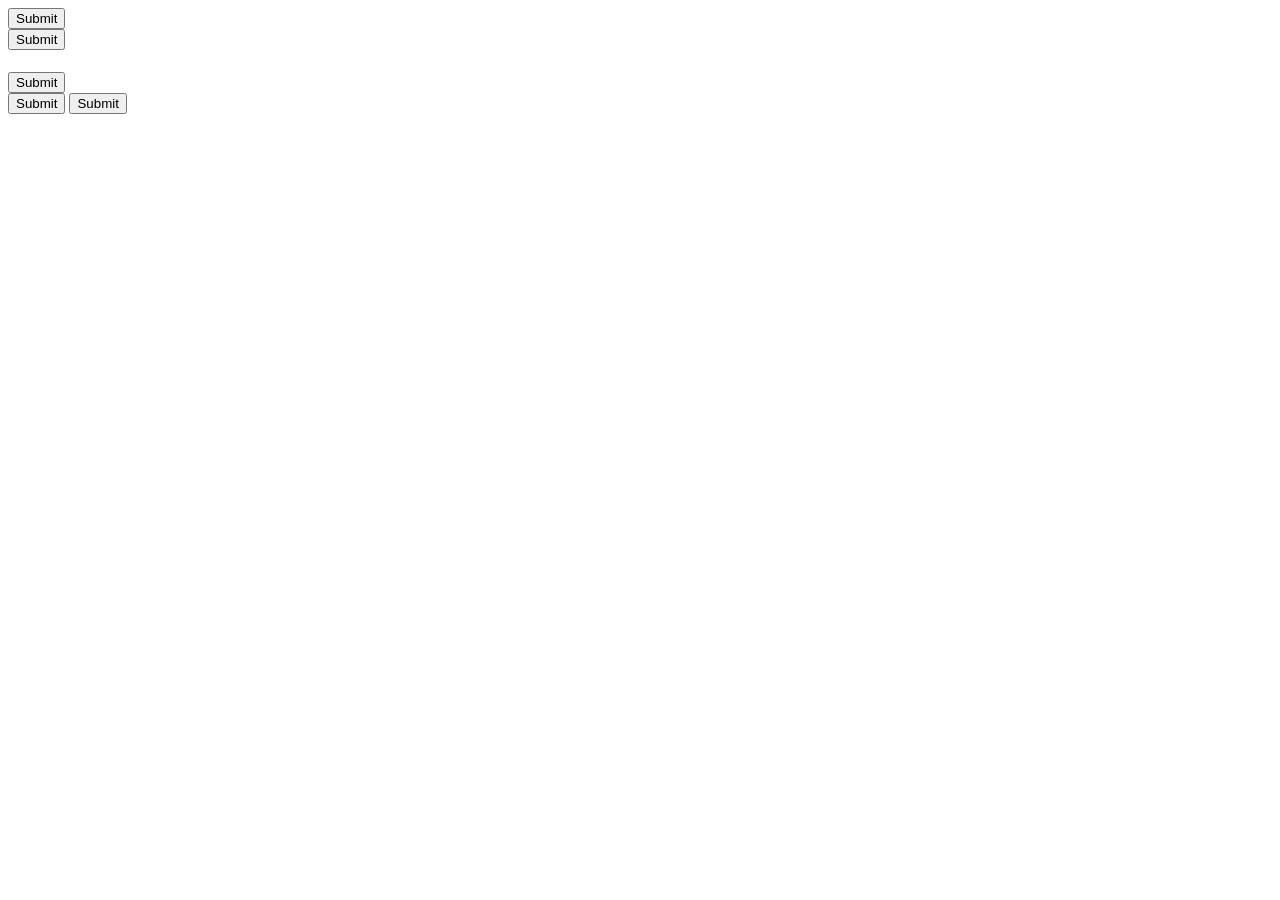
==== src/main/resources/templates/tasks/index.html @ 09fe2639 "ソースコードアップロード" ====
<!DOCTYPE html>
<html xmlns:th="http://www.thymeleaf.org" xmlns:layout="http://www.ultraq.net.nz/thymeleaf/layout" layout:decorate="~{layouts/layout}">
<head>
</head>
<body>
	<div layout:fragment="contents">

		<!-- 新規作成画面遷移フォーム -->
		<form method="get" class="form-horizontal" th:action="@{/create}">
			<input type="submit" class="btn btn-primary btn-lg" name="form" th:value="#{A0001_add_task_button}" />
		</form>
		
		<!-- 削除画面遷移フォーム -->
		<form method="get" class="form-horizontal" th:action="@{/delete}">
			<input type="submit" class="btn btn-danger btn-lg" name="form" th:value="#{A0001_delete_task_button}" />
		</form>

		<!-- 登録済タスク一覧 -->
		<div th:each="item : ${list}">
			<div class="card">
				<h5 class="card-header" th:text="${item.name}"></h5>
				<div class="card-body">
					<h5 class="card-title" th:text="${item.content}"></h5>
					<p class="card-text" th:text="${item.userId}"></p>
					
					<!-- タスク実行フォーム -->
					<form method="post" class="form-horizontal" th:action="@{/execute}">
						<input type="hidden" name="task_id" th:value="${item.taskId}" />
						<input type="submit" class="btn btn-primary" th:value="タスク完了" />
					</form>
					
					<!-- タスク変更、詳細画面遷移フォーム -->
					<form method="get" class="form-horizontal" th:action="@{/task}">
						<input type="hidden" name="task_id" th:value="${item.taskId}" />
						<input type="submit" class="btn btn-outline-primary" name="update" th:value="変更" />
						<input type="submit" class="btn btn-outline-success" name="detail" th:value="詳細" />
					</form>
				</div>
			</div>
		</div>
		
	</div>
</body>
</html>
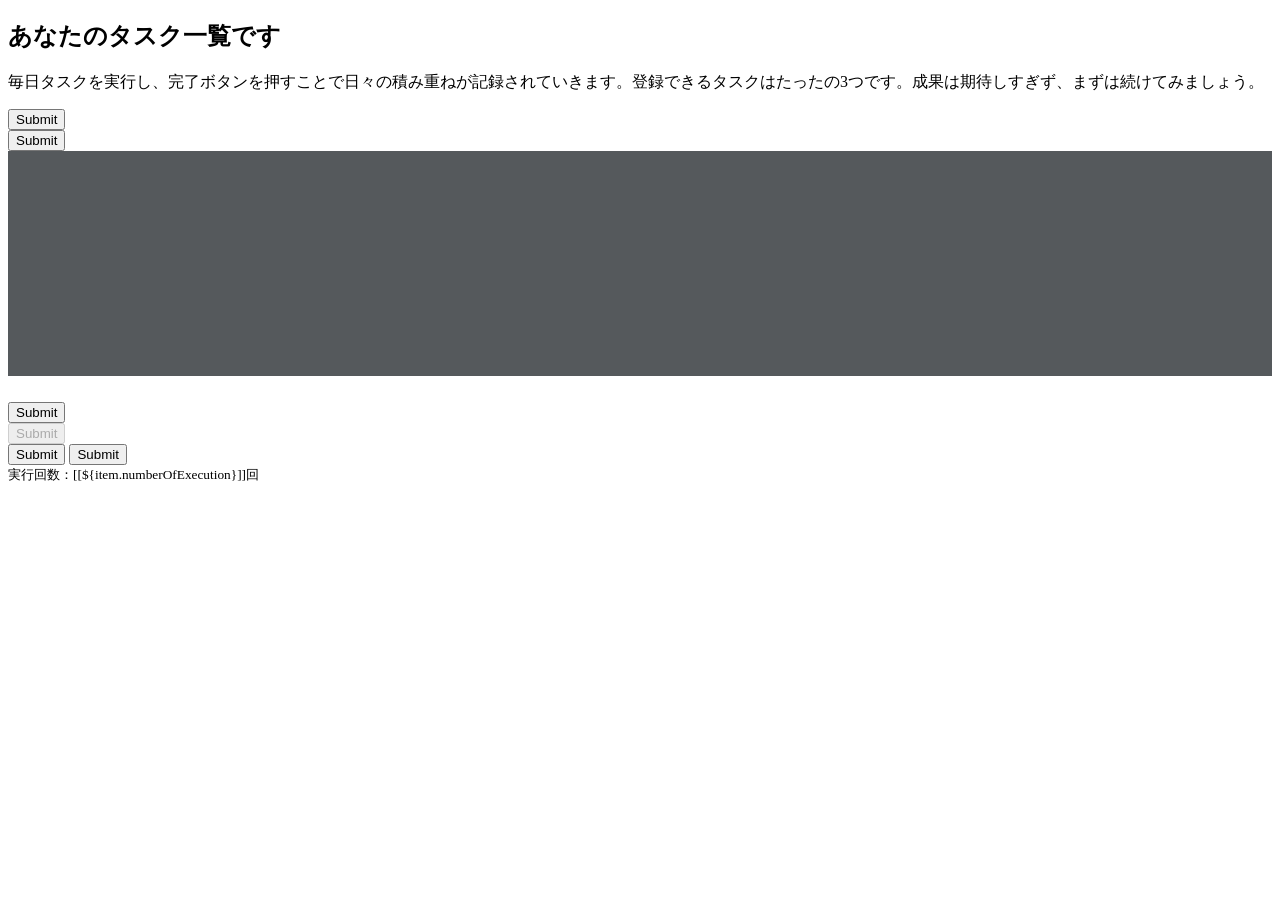
==== commit 78d7c1fe: "#3 タスク一覧画面に実行回数を標示" ====
--- a/src/main/resources/templates/tasks/index.html
+++ b/src/main/resources/templates/tasks/index.html
@@ -4,41 +4,80 @@
 </head>
 <body>
 	<div layout:fragment="contents">
+		<div class="py-5 text-center">
+			<h2 th:text="#{A0001_title}">あなたのタスク一覧です</h2>
+			<p class="lead" th:text="#{A0001_subtitle}">毎日タスクを実行し、完了ボタンを押すことで日々の積み重ねが記録されていきます。登録できるタスクはたったの3つです。成果は期待しすぎず、まずは続けてみましょう。</p>
+		</div>
 
-		<!-- 新規作成画面遷移フォーム -->
-		<form method="get" class="form-horizontal" th:action="@{/create}">
-			<input type="submit" class="btn btn-primary btn-lg" name="form" th:value="#{A0001_add_task_button}" />
-		</form>
-		
-		<!-- 削除画面遷移フォーム -->
-		<form method="get" class="form-horizontal" th:action="@{/delete}">
-			<input type="submit" class="btn btn-danger btn-lg" name="form" th:value="#{A0001_delete_task_button}" />
-		</form>
 
-		<!-- 登録済タスク一覧 -->
-		<div th:each="item : ${list}">
-			<div class="card">
-				<h5 class="card-header" th:text="${item.name}"></h5>
-				<div class="card-body">
-					<h5 class="card-title" th:text="${item.content}"></h5>
-					<p class="card-text" th:text="${item.userId}"></p>
-					
-					<!-- タスク実行フォーム -->
-					<form method="post" class="form-horizontal" th:action="@{/execute}">
-						<input type="hidden" name="task_id" th:value="${item.taskId}" />
-						<input type="submit" class="btn btn-primary" th:value="タスク完了" />
-					</form>
-					
-					<!-- タスク変更、詳細画面遷移フォーム -->
-					<form method="get" class="form-horizontal" th:action="@{/task}">
-						<input type="hidden" name="task_id" th:value="${item.taskId}" />
-						<input type="submit" class="btn btn-outline-primary" name="update" th:value="変更" />
-						<input type="submit" class="btn btn-outline-success" name="detail" th:value="詳細" />
-					</form>
+
+		<section class="text-center container">
+			<div class="col-lg-5 col-md-8 mx-auto">
+				<div class="row">
+					<div class="col-6 mx-auto">
+						<!-- タスク追加フォーム -->
+						<form method="get" class="form-horizontal" th:action="@{/create}">
+							<input type="submit" class="btn btn-success btn-lg" name="form" th:value="#{A0001_add_task_button}" />
+						</form>
+					</div>
+
+					<div class="col-6 mx-auto">
+						<!-- タスク削除フォーム -->
+						<form method="get" class="form-horizontal" th:action="@{/delete}">
+							<input type="submit" class="btn btn-danger btn-lg" name="form" th:value="#{A0001_delete_task_button}" />
+						</form>
+					</div>
+
+				</div>
+			</div>
+		</section>
+
+		<div class="album py-5">
+			<div class="container">
+				<div class="row row-cols-1 row-cols-sm-2 row-cols-md-3 g-3">
+					<div th:each="item : ${list}">
+						<div class="col">
+							<div class="card shadow-sm">
+								<svg class="bd-placeholder-img card-img-top" width="100%" height="225" xmlns="http://www.w3.org/2000/svg" role="img" aria-label="Placeholder: Thumbnail" preserveAspectRatio="xMidYMid slice"
+									focusable="false">
+									<rect width="100%" height="100%" fill="#55595c" />
+								</svg>
+
+								<div class="card-body">
+									<h5 class="card-title" th:text="${item.name}"></h5>
+									<p class="card-text" th:text="${item.content}"></p>
+									<div class="d-flex flex-column justify-content-between align-items-left">
+									
+										<form method="post" class="form-horizontal" th:action="@{/execute}">
+											<input type="hidden" name="task_id" th:value="${item.taskId}" />
+											
+											<div th:if="${item.status == '0'}">
+												<input type="submit" class="btn btn-primary" th:value="#{A0001_task_complete_button}" />
+											</div>
+											<div th:unless="${item.status == '0'}">
+												<input type="submit" class="btn btn-secondary" th:value="#{A0001_task_complete_button_disabled}" disabled/>
+											</div>
+										</form>
+
+										<div class="d-flex jusify-content-between align-items-end">
+										
+											<form method="get" class="form-horizontal py-4 flex-grow-1" th:action="@{/task}">
+												<input type="hidden" name="task_id" th:value="${item.taskId}" />
+												<input type="submit" class="btn btn-outline-primary" name="update" th:value="#{A0001_task_edit_button}" />
+												<input type="submit" class="btn btn-outline-success" name="detail" th:value="#{A0001_task_detail_button}" />
+											</form>
+											<small class="text-muted">実行回数：[[${item.numberOfExecution}]]回</small>
+										</div>
+									</div>
+								</div>
+
+							</div>
+						</div>
+					</div>
 				</div>
 			</div>
 		</div>
-		
+
 	</div>
 </body>
 </html>
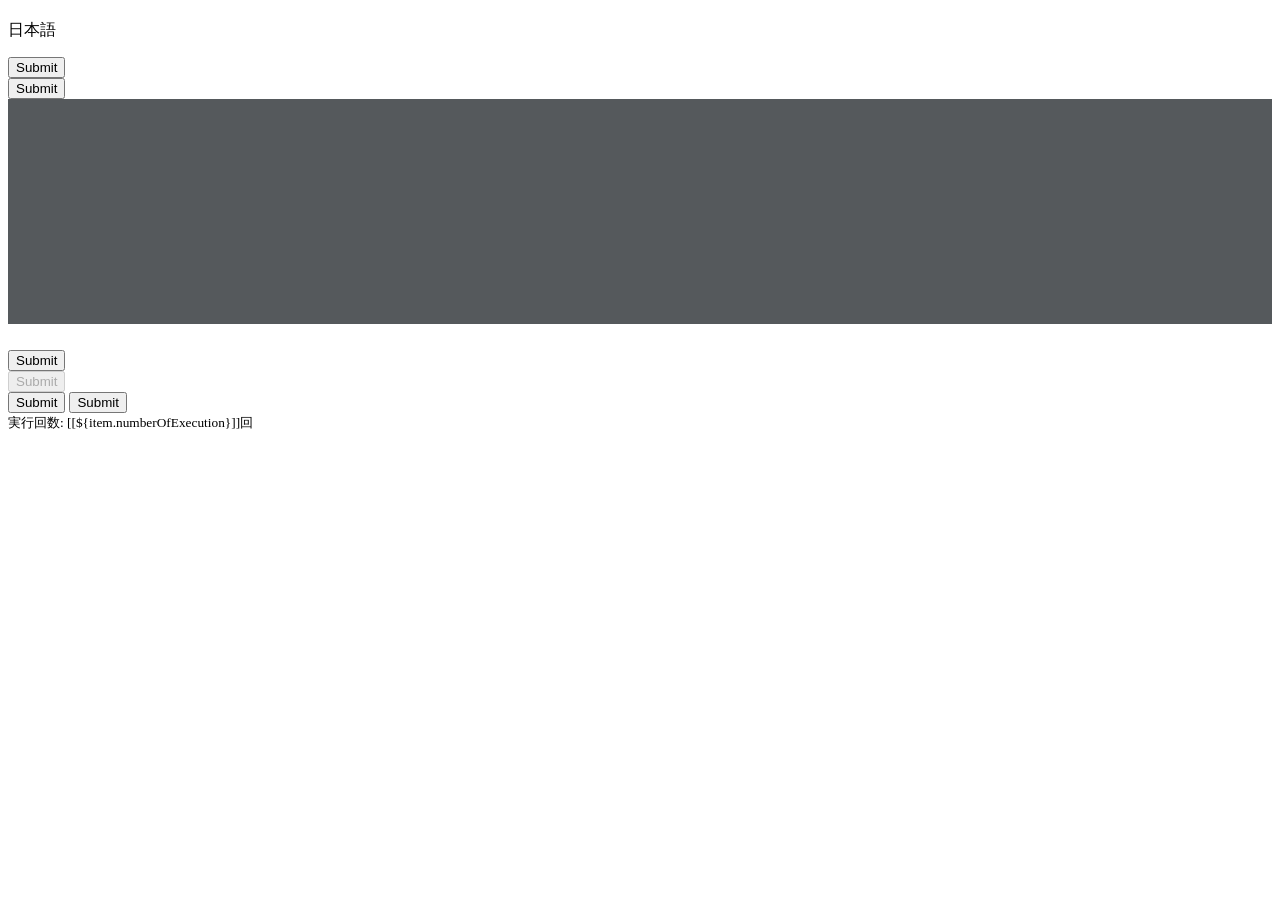
==== commit b147e584: "edit #4" ====
--- a/src/main/resources/templates/tasks/index.html
+++ b/src/main/resources/templates/tasks/index.html
@@ -5,8 +5,8 @@
 <body>
 	<div layout:fragment="contents">
 		<div class="py-5 text-center">
-			<h2 th:text="#{A0001_title}">あなたのタスク一覧です</h2>
-			<p class="lead" th:text="#{A0001_subtitle}">毎日タスクを実行し、完了ボタンを押すことで日々の積み重ねが記録されていきます。登録できるタスクはたったの3つです。成果は期待しすぎず、まずは続けてみましょう。</p>
+			<h2 th:text="#{A0001_title}"></h2>
+			<p class="lead" th:text="#{A0001_subtitle}">日本語</p>
 		</div>
 
 
@@ -15,14 +15,14 @@
 			<div class="col-lg-5 col-md-8 mx-auto">
 				<div class="row">
 					<div class="col-6 mx-auto">
-						<!-- タスク追加フォーム -->
+						<!-- 繧ｿ繧ｹ繧ｯ霑ｽ蜉�繝輔か繝ｼ繝� -->
 						<form method="get" class="form-horizontal" th:action="@{/create}">
 							<input type="submit" class="btn btn-success btn-lg" name="form" th:value="#{A0001_add_task_button}" />
 						</form>
 					</div>
 
 					<div class="col-6 mx-auto">
-						<!-- タスク削除フォーム -->
+						<!-- 繧ｿ繧ｹ繧ｯ蜑企勁繝輔か繝ｼ繝� -->
 						<form method="get" class="form-horizontal" th:action="@{/delete}">
 							<input type="submit" class="btn btn-danger btn-lg" name="form" th:value="#{A0001_delete_task_button}" />
 						</form>
@@ -50,7 +50,6 @@
 									
 										<form method="post" class="form-horizontal" th:action="@{/execute}">
 											<input type="hidden" name="task_id" th:value="${item.taskId}" />
-											
 											<div th:if="${item.status == '0'}">
 												<input type="submit" class="btn btn-primary" th:value="#{A0001_task_complete_button}" />
 											</div>
@@ -66,7 +65,7 @@
 												<input type="submit" class="btn btn-outline-primary" name="update" th:value="#{A0001_task_edit_button}" />
 												<input type="submit" class="btn btn-outline-success" name="detail" th:value="#{A0001_task_detail_button}" />
 											</form>
-											<small class="text-muted">実行回数：[[${item.numberOfExecution}]]回</small>
+											<small class="text-muted">実行回数: [[${item.numberOfExecution}]]回</small>
 										</div>
 									</div>
 								</div>
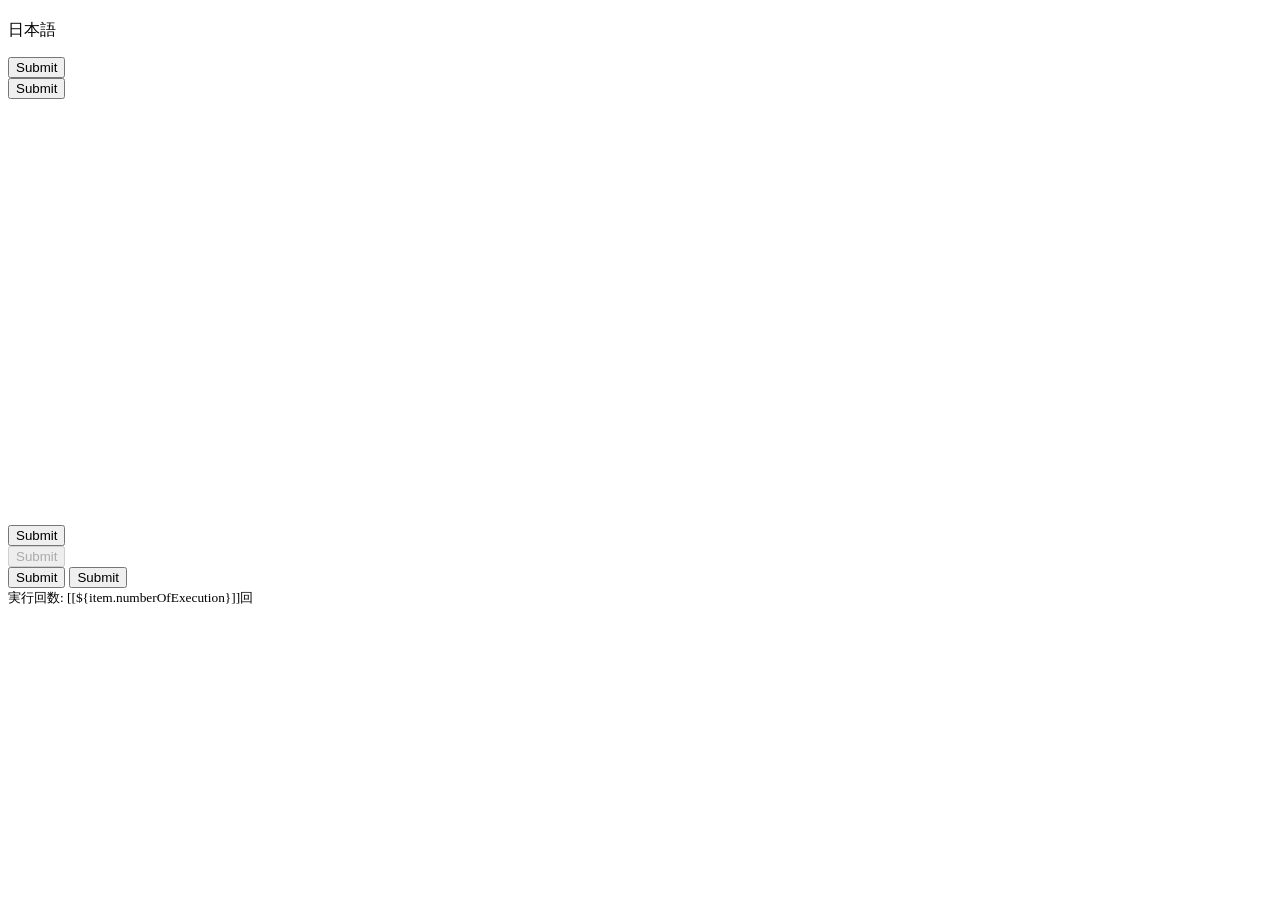
==== commit b41c81ef: "タスク詳細画面の作成と柴犬APIの実装 #6" ====
--- a/src/main/resources/templates/tasks/index.html
+++ b/src/main/resources/templates/tasks/index.html
@@ -31,17 +31,19 @@
 				</div>
 			</div>
 		</section>
-
 		<div class="album py-5">
 			<div class="container">
 				<div class="row row-cols-1 row-cols-sm-2 row-cols-md-3 g-3">
 					<div th:each="item : ${list}">
 						<div class="col">
 							<div class="card shadow-sm">
-								<svg class="bd-placeholder-img card-img-top" width="100%" height="225" xmlns="http://www.w3.org/2000/svg" role="img" aria-label="Placeholder: Thumbnail" preserveAspectRatio="xMidYMid slice"
+							<!-- 
+								<svg class="bd-placeholder-img card-img-top" width="100%" height="225" th:src="${img}" th:xmlns="${img}" role="img" aria-label="Placeholder: Thumbnail" preserveAspectRatio="xMidYMid slice"
 									focusable="false">
 									<rect width="100%" height="100%" fill="#55595c" />
 								</svg>
+								-->
+								<img style="object-fit: cover; width:auto; height:400px;" class="bd-placeholder-img card-img-top" th:src="${item.imgUrl}"></img>
 
 								<div class="card-body">
 									<h5 class="card-title" th:text="${item.name}"></h5>
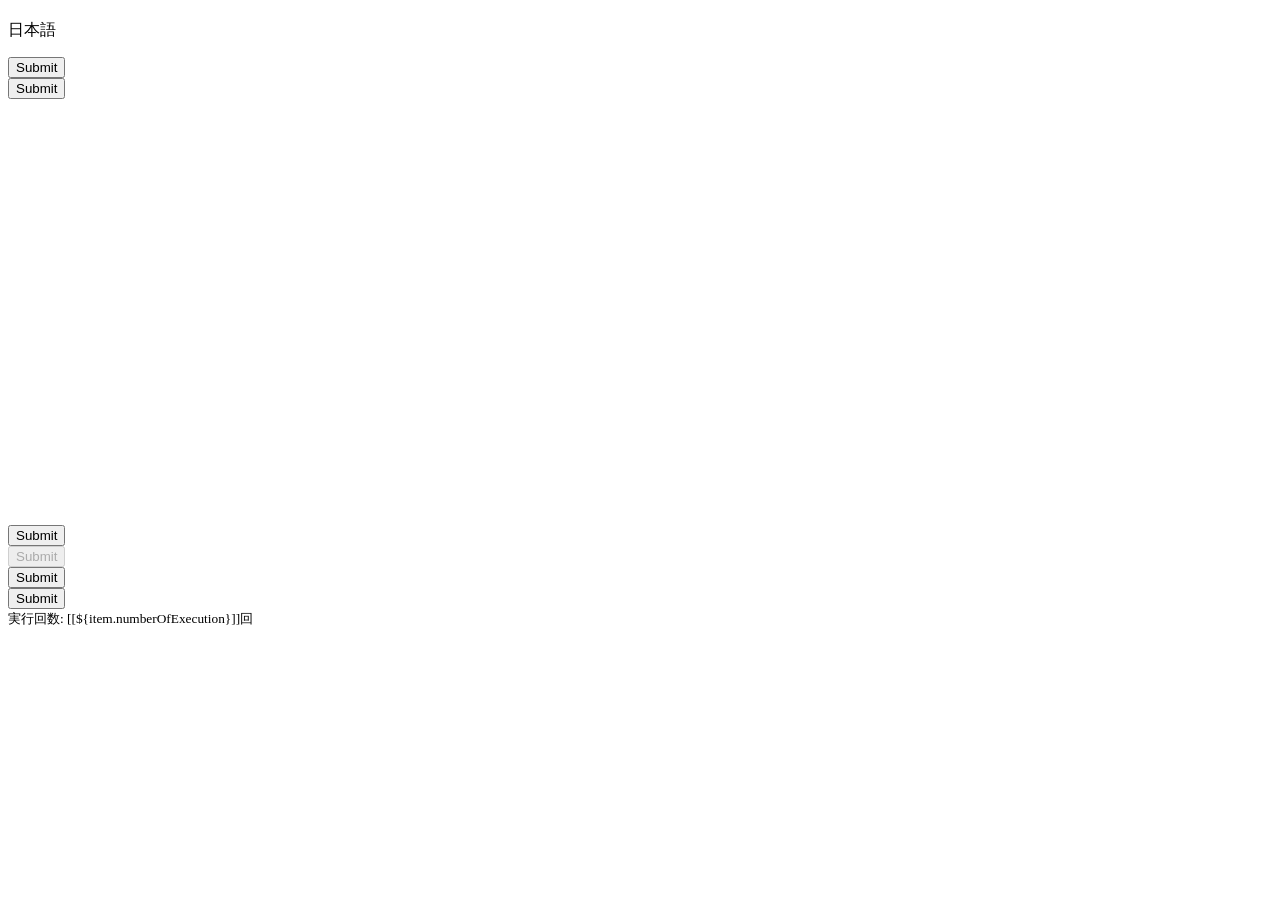
==== commit 876fa199: "詳細画面とTaskRepositoryTestの実装 #8" ====
--- a/src/main/resources/templates/tasks/index.html
+++ b/src/main/resources/templates/tasks/index.html
@@ -62,11 +62,15 @@
 
 										<div class="d-flex jusify-content-between align-items-end">
 										
-											<form method="get" class="form-horizontal py-4 flex-grow-1" th:action="@{/task}">
+											<form method="get" class="form-horizontal py-4 flex-grow-1" th:action="@{/update}">
 												<input type="hidden" name="task_id" th:value="${item.taskId}" />
-												<input type="submit" class="btn btn-outline-primary" name="update" th:value="#{A0001_task_edit_button}" />
-												<input type="submit" class="btn btn-outline-success" name="detail" th:value="#{A0001_task_detail_button}" />
+												<input type="submit" class="btn btn-outline-primary" th:value="#{A0001_task_edit_button}" />
 											</form>
+											<form method="get" class="form-horizontal py-4 flex-grow-1" th:action="@{/detail}">
+												<input type="hidden" name="task_id" th:value="${item.taskId}" />
+												<input type="submit" class="btn btn-outline-success" th:value="#{A0001_task_detail_button}" />
+											</form>
+											
 											<small class="text-muted">実行回数: [[${item.numberOfExecution}]]回</small>
 										</div>
 									</div>
